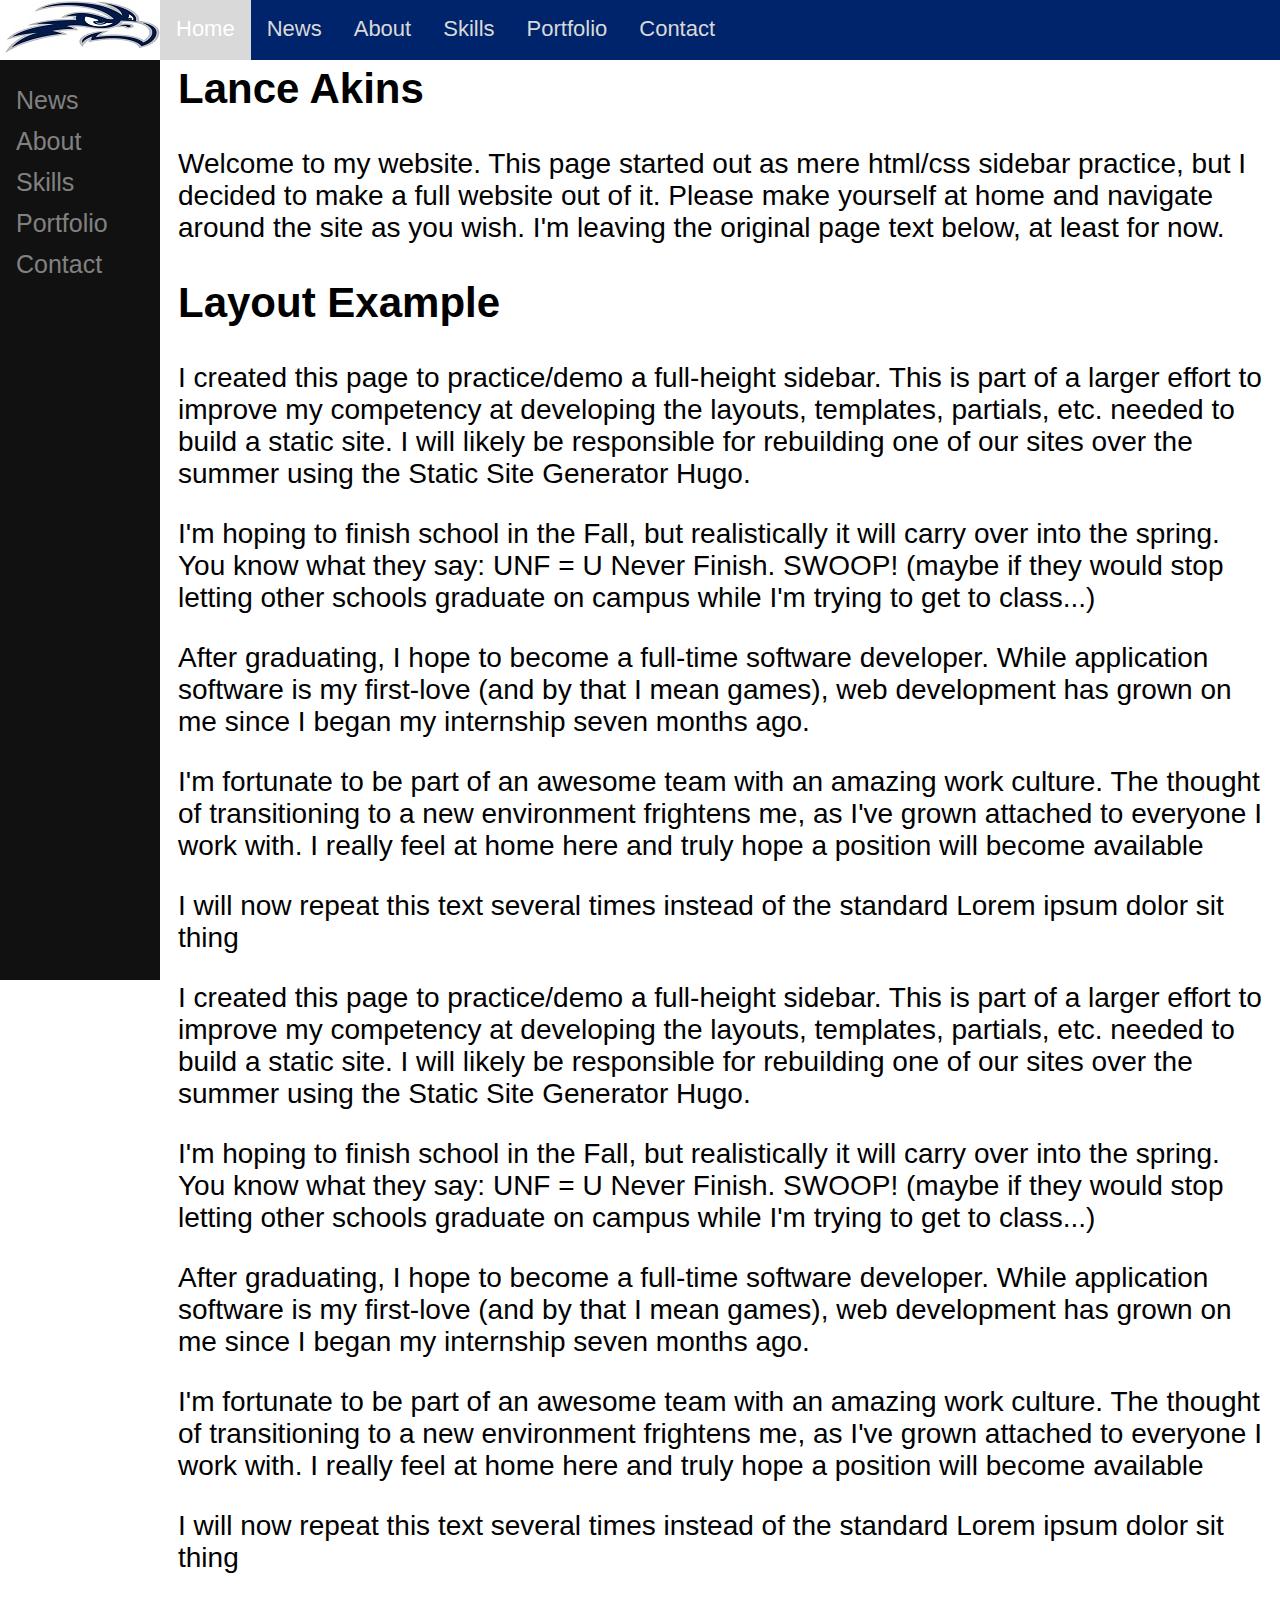
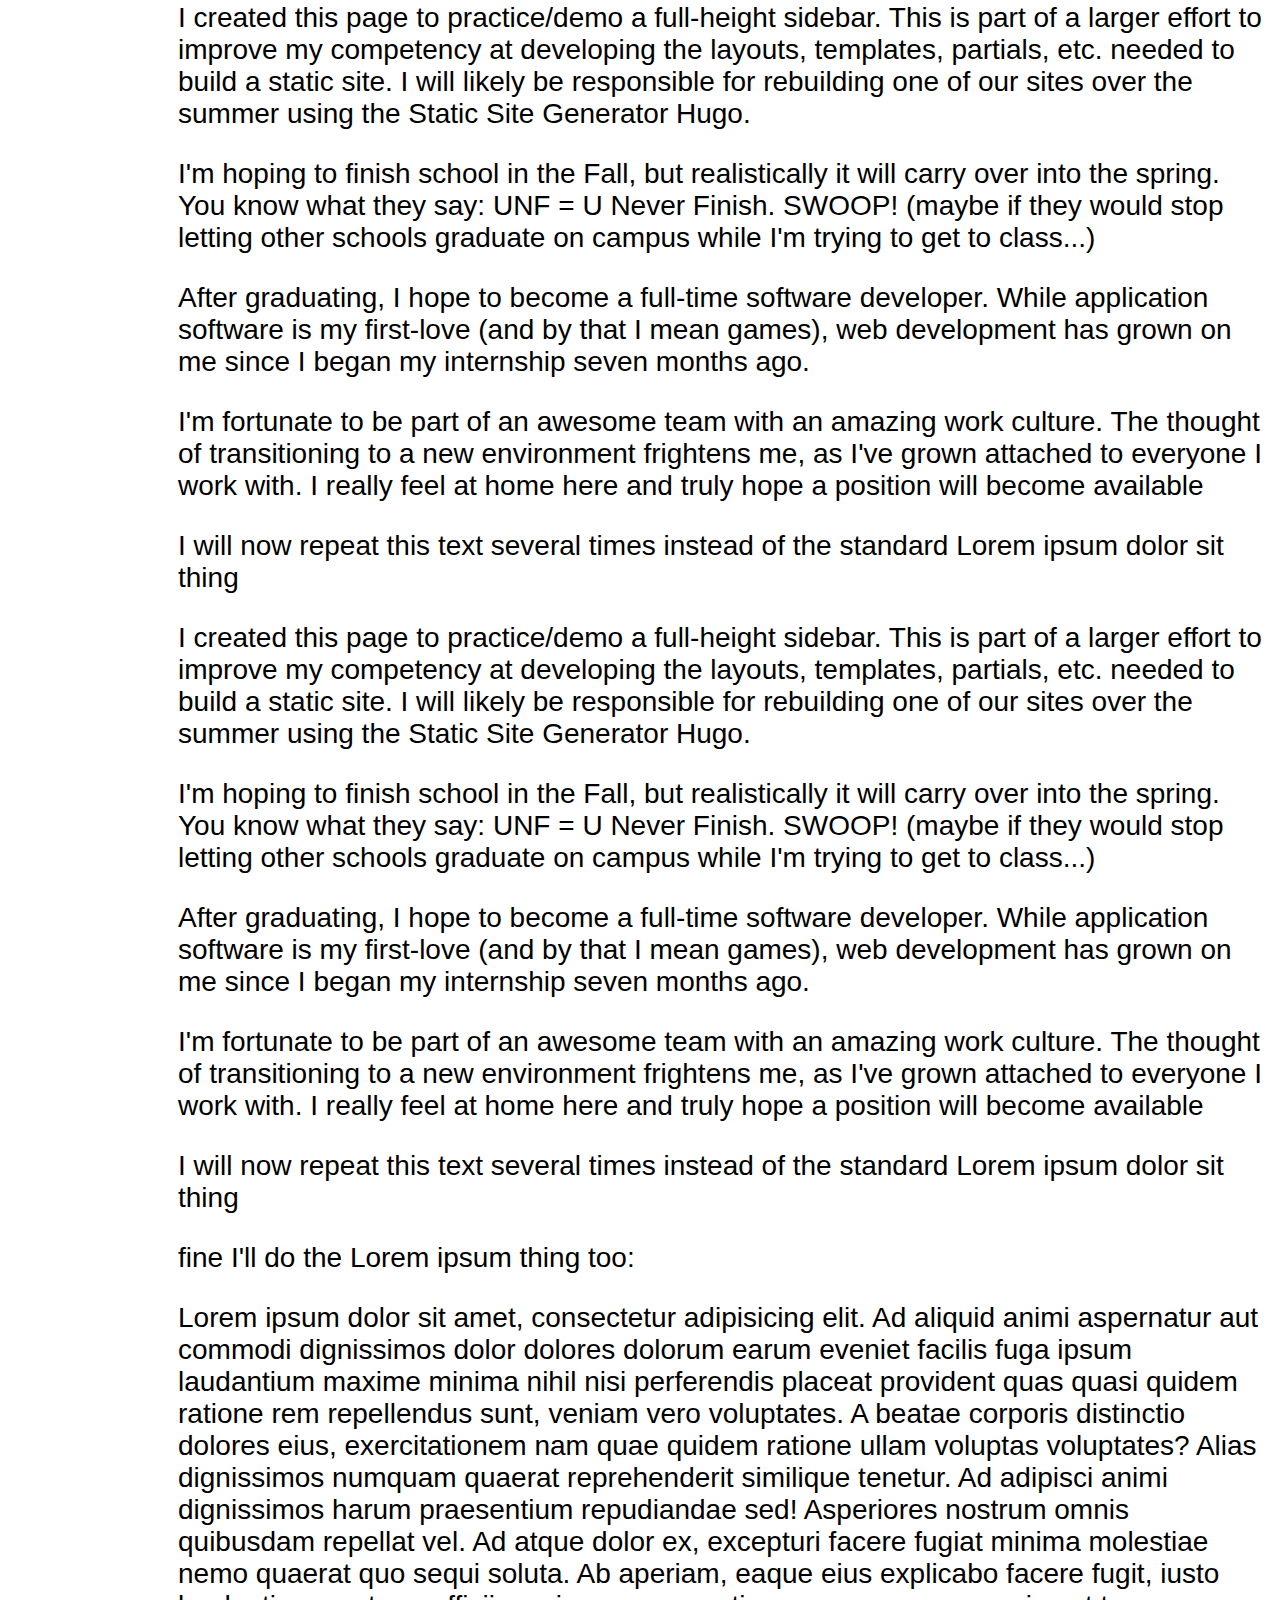
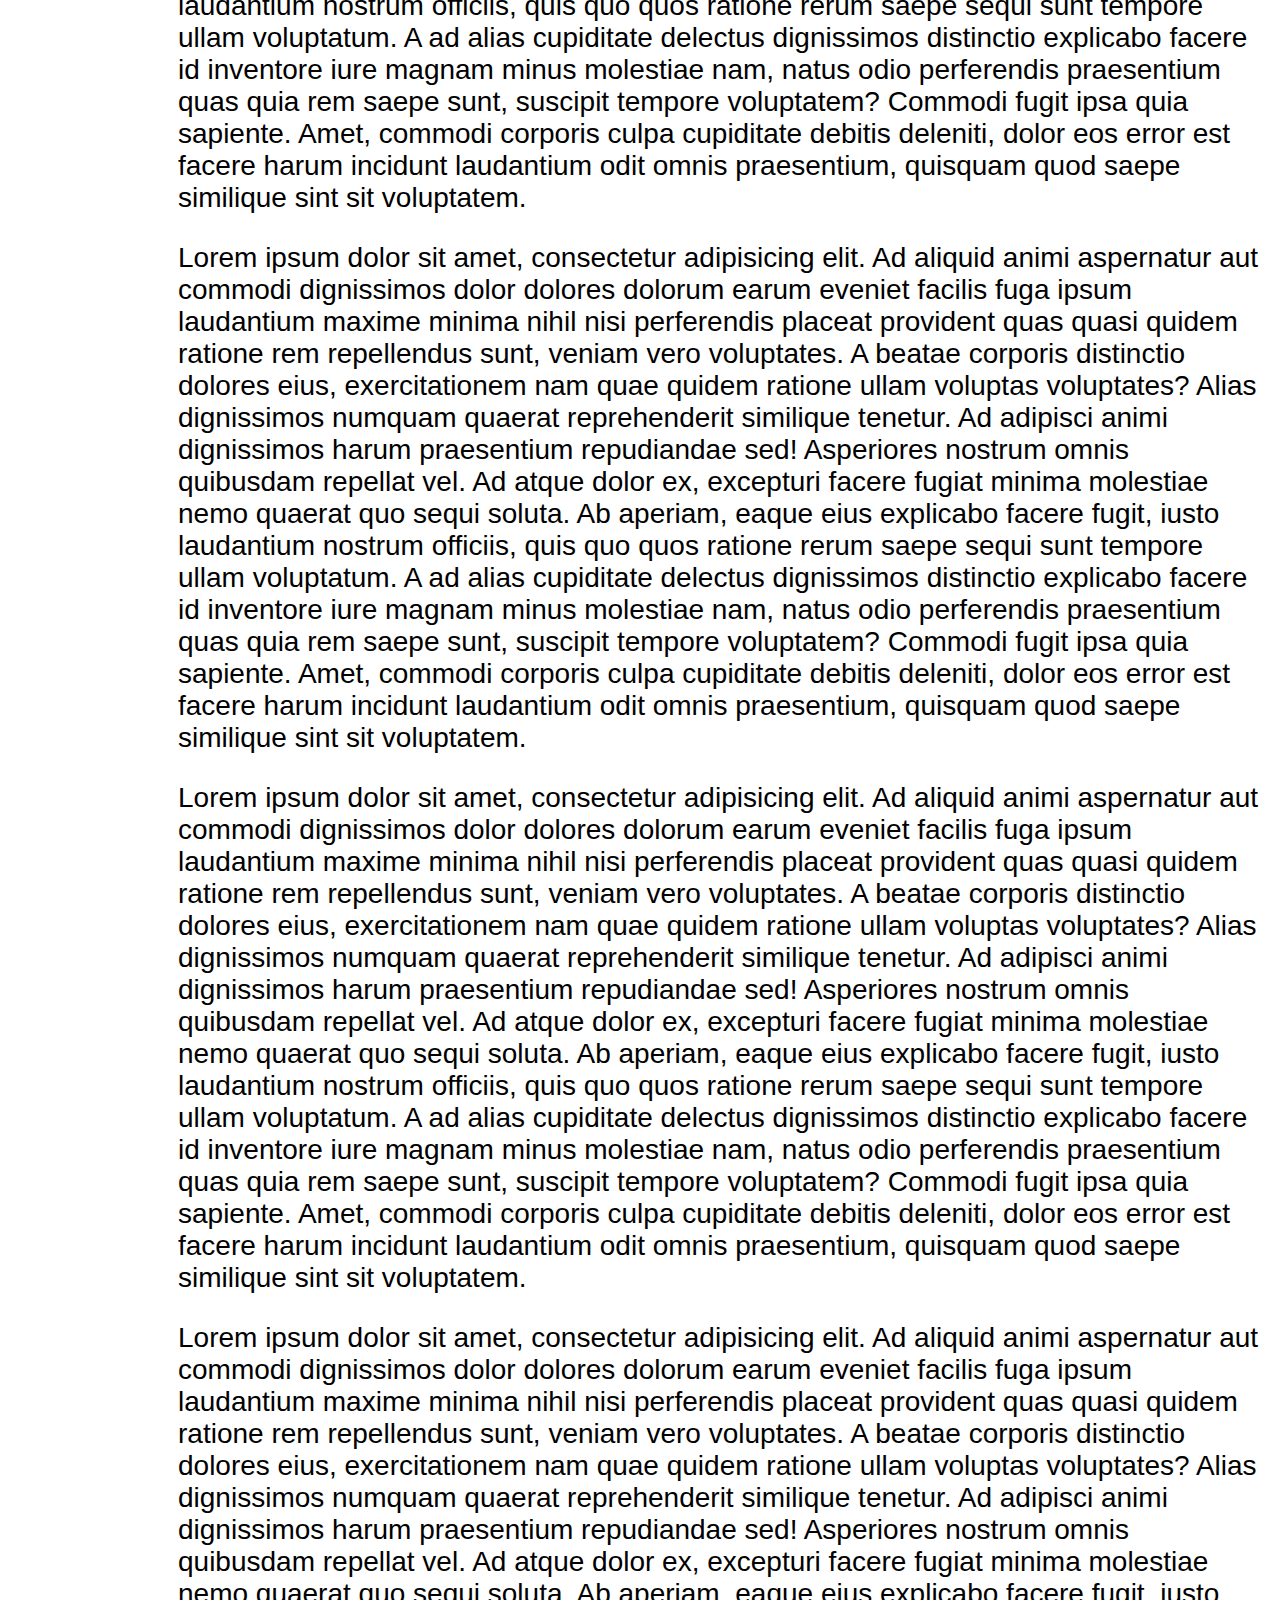
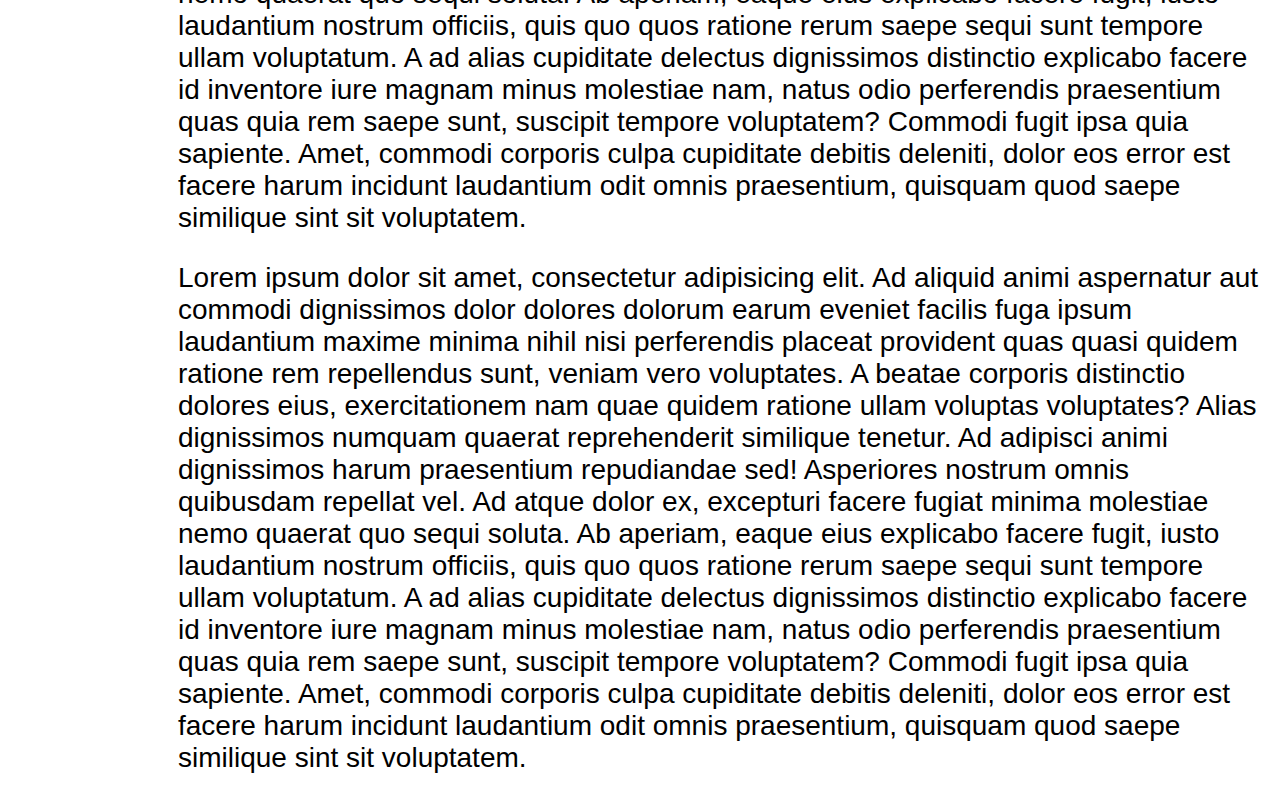
==== public/index.html @ ac35264e "converted to hugo site" ====
<!DOCTYPE html>
<html>
<head>
	<meta name="generator" content="Hugo 0.40.3" />
<meta name="viewport" content="width=device-width, initial-scale=1">
 <link rel = "stylesheet"
   type = "text/css"
   href = "style.css" />
</head>
<body>


<div class ="logo">
<a href="index.html">
	<img src="logo.jpg"/>
</a>
</div>



<div class="topnav">
	<a class="active" href="index.html">Home</a>
	<a href="news.html">News</a>	
	<a href="about.html">About</a>
	<a href="skills.html">Skills</a>
	<a href="portfolio.html">Portfolio</a>
	<a href="contact.html">Contact</a>
</div>


<div class="sidenav">
	<a href="news.html">News</a>	
	<a href="about.html">About</a>
	<a href="skills.html">Skills</a>
	<a href="portfolio.html">Portfolio</a>
	<a href="contact.html">Contact</a>
</div>


<div class="main">
	<h2> Lance Akins </h2>
	<p> Welcome to my website. This page started out as mere html/css sidebar practice, but I decided to make a full website out of it. Please make yourself at home and navigate around the site as you wish. I'm leaving the original page text below, at least for now.
	<h2> Layout Example</h2>
	<p>I created this page to practice/demo a full-height sidebar. This is part of a larger effort to improve my competency at developing the layouts, templates, partials, etc. needed to build a static site. I will likely be responsible for rebuilding one of our sites over the summer using the Static Site Generator Hugo.</p>
	
	<p>I'm hoping to finish school in the Fall, but realistically it will carry over into the spring. You know what they say:  UNF = U Never Finish. SWOOP! (maybe if they would stop letting other schools graduate on campus while I'm trying to get to class...)</p>
	
	<p>After graduating, I hope to become a full-time software developer. While application software is my first-love (and by that I mean games), web development has grown on me since I began my internship seven months ago.<p>
	
	<p>I'm fortunate to be part of an awesome team with an amazing work culture. The thought of transitioning to a new environment frightens me, as I've grown attached to everyone I work with. I really feel at home here and truly hope a position will become available<p>
	
	<p>I will now repeat this text several times instead of the standard Lorem ipsum dolor sit thing<p>
	
	<p>I created this page to practice/demo a full-height sidebar. This is part of a larger effort to improve my competency at developing the layouts, templates, partials, etc. needed to build a static site. I will likely be responsible for rebuilding one of our sites over the summer using the Static Site Generator Hugo.</p>
	
	<p>I'm hoping to finish school in the Fall, but realistically it will carry over into the spring. You know what they say:  UNF = U Never Finish. SWOOP! (maybe if they would stop letting other schools graduate on campus while I'm trying to get to class...)</p>
	
	<p>After graduating, I hope to become a full-time software developer. While application software is my first-love (and by that I mean games), web development has grown on me since I began my internship seven months ago.<p>
	
	<p>I'm fortunate to be part of an awesome team with an amazing work culture. The thought of transitioning to a new environment frightens me, as I've grown attached to everyone I work with. I really feel at home here and truly hope a position will become available<p>
	
	<p>I will now repeat this text several times instead of the standard Lorem ipsum dolor sit thing<p>
	<p>I created this page to practice/demo a full-height sidebar. This is part of a larger effort to improve my competency at developing the layouts, templates, partials, etc. needed to build a static site. I will likely be responsible for rebuilding one of our sites over the summer using the Static Site Generator Hugo.</p>
	
	<p>I'm hoping to finish school in the Fall, but realistically it will carry over into the spring. You know what they say:  UNF = U Never Finish. SWOOP! (maybe if they would stop letting other schools graduate on campus while I'm trying to get to class...)</p>
	
	<p>After graduating, I hope to become a full-time software developer. While application software is my first-love (and by that I mean games), web development has grown on me since I began my internship seven months ago.<p>
	
	<p>I'm fortunate to be part of an awesome team with an amazing work culture. The thought of transitioning to a new environment frightens me, as I've grown attached to everyone I work with. I really feel at home here and truly hope a position will become available<p>
	
	<p>I will now repeat this text several times instead of the standard Lorem ipsum dolor sit thing<p>
	<p>I created this page to practice/demo a full-height sidebar. This is part of a larger effort to improve my competency at developing the layouts, templates, partials, etc. needed to build a static site. I will likely be responsible for rebuilding one of our sites over the summer using the Static Site Generator Hugo.</p>
	
	<p>I'm hoping to finish school in the Fall, but realistically it will carry over into the spring. You know what they say:  UNF = U Never Finish. SWOOP! (maybe if they would stop letting other schools graduate on campus while I'm trying to get to class...)</p>
	
	<p>After graduating, I hope to become a full-time software developer. While application software is my first-love (and by that I mean games), web development has grown on me since I began my internship seven months ago.<p>
	
	<p>I'm fortunate to be part of an awesome team with an amazing work culture. The thought of transitioning to a new environment frightens me, as I've grown attached to everyone I work with. I really feel at home here and truly hope a position will become available<p>
	
	<p>I will now repeat this text several times instead of the standard Lorem ipsum dolor sit thing<p>
	
	<p>fine I'll do the Lorem ipsum thing too:<p>
	
	<p>Lorem ipsum dolor sit amet, consectetur adipisicing elit. Ad aliquid animi aspernatur aut commodi dignissimos dolor dolores dolorum earum eveniet facilis fuga ipsum laudantium maxime minima nihil nisi perferendis placeat provident quas quasi quidem ratione rem repellendus sunt, veniam vero voluptates. A beatae corporis distinctio dolores eius, exercitationem nam quae quidem ratione ullam voluptas voluptates? Alias dignissimos numquam quaerat reprehenderit similique tenetur. Ad adipisci animi dignissimos harum praesentium repudiandae sed! Asperiores nostrum omnis quibusdam repellat vel. Ad atque dolor ex, excepturi facere fugiat minima molestiae nemo quaerat quo sequi soluta. Ab aperiam, eaque eius explicabo facere fugit, iusto laudantium nostrum officiis, quis quo quos ratione rerum saepe sequi sunt tempore ullam voluptatum. A ad alias cupiditate delectus dignissimos distinctio explicabo facere id inventore iure magnam minus molestiae nam, natus odio perferendis praesentium quas quia rem saepe sunt, suscipit tempore voluptatem? Commodi fugit ipsa quia sapiente. Amet, commodi corporis culpa cupiditate debitis deleniti, dolor eos error est facere harum incidunt laudantium odit omnis praesentium, quisquam quod saepe similique sint sit voluptatem.</p>
	
	<p>Lorem ipsum dolor sit amet, consectetur adipisicing elit. Ad aliquid animi aspernatur aut commodi dignissimos dolor dolores dolorum earum eveniet facilis fuga ipsum laudantium maxime minima nihil nisi perferendis placeat provident quas quasi quidem ratione rem repellendus sunt, veniam vero voluptates. A beatae corporis distinctio dolores eius, exercitationem nam quae quidem ratione ullam voluptas voluptates? Alias dignissimos numquam quaerat reprehenderit similique tenetur. Ad adipisci animi dignissimos harum praesentium repudiandae sed! Asperiores nostrum omnis quibusdam repellat vel. Ad atque dolor ex, excepturi facere fugiat minima molestiae nemo quaerat quo sequi soluta. Ab aperiam, eaque eius explicabo facere fugit, iusto laudantium nostrum officiis, quis quo quos ratione rerum saepe sequi sunt tempore ullam voluptatum. A ad alias cupiditate delectus dignissimos distinctio explicabo facere id inventore iure magnam minus molestiae nam, natus odio perferendis praesentium quas quia rem saepe sunt, suscipit tempore voluptatem? Commodi fugit ipsa quia sapiente. Amet, commodi corporis culpa cupiditate debitis deleniti, dolor eos error est facere harum incidunt laudantium odit omnis praesentium, quisquam quod saepe similique sint sit voluptatem.</p>
	
	<p>Lorem ipsum dolor sit amet, consectetur adipisicing elit. Ad aliquid animi aspernatur aut commodi dignissimos dolor dolores dolorum earum eveniet facilis fuga ipsum laudantium maxime minima nihil nisi perferendis placeat provident quas quasi quidem ratione rem repellendus sunt, veniam vero voluptates. A beatae corporis distinctio dolores eius, exercitationem nam quae quidem ratione ullam voluptas voluptates? Alias dignissimos numquam quaerat reprehenderit similique tenetur. Ad adipisci animi dignissimos harum praesentium repudiandae sed! Asperiores nostrum omnis quibusdam repellat vel. Ad atque dolor ex, excepturi facere fugiat minima molestiae nemo quaerat quo sequi soluta. Ab aperiam, eaque eius explicabo facere fugit, iusto laudantium nostrum officiis, quis quo quos ratione rerum saepe sequi sunt tempore ullam voluptatum. A ad alias cupiditate delectus dignissimos distinctio explicabo facere id inventore iure magnam minus molestiae nam, natus odio perferendis praesentium quas quia rem saepe sunt, suscipit tempore voluptatem? Commodi fugit ipsa quia sapiente. Amet, commodi corporis culpa cupiditate debitis deleniti, dolor eos error est facere harum incidunt laudantium odit omnis praesentium, quisquam quod saepe similique sint sit voluptatem.</p>
	
	<p>Lorem ipsum dolor sit amet, consectetur adipisicing elit. Ad aliquid animi aspernatur aut commodi dignissimos dolor dolores dolorum earum eveniet facilis fuga ipsum laudantium maxime minima nihil nisi perferendis placeat provident quas quasi quidem ratione rem repellendus sunt, veniam vero voluptates. A beatae corporis distinctio dolores eius, exercitationem nam quae quidem ratione ullam voluptas voluptates? Alias dignissimos numquam quaerat reprehenderit similique tenetur. Ad adipisci animi dignissimos harum praesentium repudiandae sed! Asperiores nostrum omnis quibusdam repellat vel. Ad atque dolor ex, excepturi facere fugiat minima molestiae nemo quaerat quo sequi soluta. Ab aperiam, eaque eius explicabo facere fugit, iusto laudantium nostrum officiis, quis quo quos ratione rerum saepe sequi sunt tempore ullam voluptatum. A ad alias cupiditate delectus dignissimos distinctio explicabo facere id inventore iure magnam minus molestiae nam, natus odio perferendis praesentium quas quia rem saepe sunt, suscipit tempore voluptatem? Commodi fugit ipsa quia sapiente. Amet, commodi corporis culpa cupiditate debitis deleniti, dolor eos error est facere harum incidunt laudantium odit omnis praesentium, quisquam quod saepe similique sint sit voluptatem.</p>
	
	<p>Lorem ipsum dolor sit amet, consectetur adipisicing elit. Ad aliquid animi aspernatur aut commodi dignissimos dolor dolores dolorum earum eveniet facilis fuga ipsum laudantium maxime minima nihil nisi perferendis placeat provident quas quasi quidem ratione rem repellendus sunt, veniam vero voluptates. A beatae corporis distinctio dolores eius, exercitationem nam quae quidem ratione ullam voluptas voluptates? Alias dignissimos numquam quaerat reprehenderit similique tenetur. Ad adipisci animi dignissimos harum praesentium repudiandae sed! Asperiores nostrum omnis quibusdam repellat vel. Ad atque dolor ex, excepturi facere fugiat minima molestiae nemo quaerat quo sequi soluta. Ab aperiam, eaque eius explicabo facere fugit, iusto laudantium nostrum officiis, quis quo quos ratione rerum saepe sequi sunt tempore ullam voluptatum. A ad alias cupiditate delectus dignissimos distinctio explicabo facere id inventore iure magnam minus molestiae nam, natus odio perferendis praesentium quas quia rem saepe sunt, suscipit tempore voluptatem? Commodi fugit ipsa quia sapiente. Amet, commodi corporis culpa cupiditate debitis deleniti, dolor eos error est facere harum incidunt laudantium odit omnis praesentium, quisquam quod saepe similique sint sit voluptatem.</p>
	
	
</body>
</html>
---- public/style.css ----
/* style.css */
body {
	font-family: "Lato", sans-serif;
}

.sidenav {
	margin-top: 60px;
	height: 100%;
	width: 160px;
	position: fixed;
	z-index: 1;
	top: 0;
	left: 0;
	background-color: #111;
	overflow-x: hidden;
	padding-top: 20px;
}

.sidenav a {
	padding: 6px 8px 6px 16px;
	text-decoration: none;
	font-size: 25px;
	color: #818181;
	display: block;
}

.sidenav a:hover {
	color: #f1f1f1;
}

.main {
	margin-top: 65px;
	margin-left: 160px; /* Same as the width of the sidenav */
	font-size: 28px;
	padding: 0px 10px;
}

/* This part gives blue background to top nav */
.topnav {

	margin-left: 152px;
	background-color: #00246B;
		overflow: hidden;
		position: fixed;
		top: 0;
		width: 100%;
		height: 60px;
}

/* This part styles the links inside the top nav */
.topnav a {
	
	float: left;
	color: #D9D9D9;
	text-align: center;
	padding: 16px 16px;
	text-decoration: none;
	font-size: 22px;
	height: 60px;
}

/* change color of links on hover */
.topnav a:hover {
	background-color: #ddd;
	color: black;
	height: 60px;
}

/* Add color to the active/current link */
.topnav a.active {
	background-color: #D9D9D9;
	color: white;
}

.logo {
	position: fixed;
	top: 0;
	margin-top: 1px;
	margin-left: -3px;
}

@media screen and (max-height: 450px) {
	.sidenav {padding-top: 15px;}
	.sidenav a {font-size: 18px;}
}
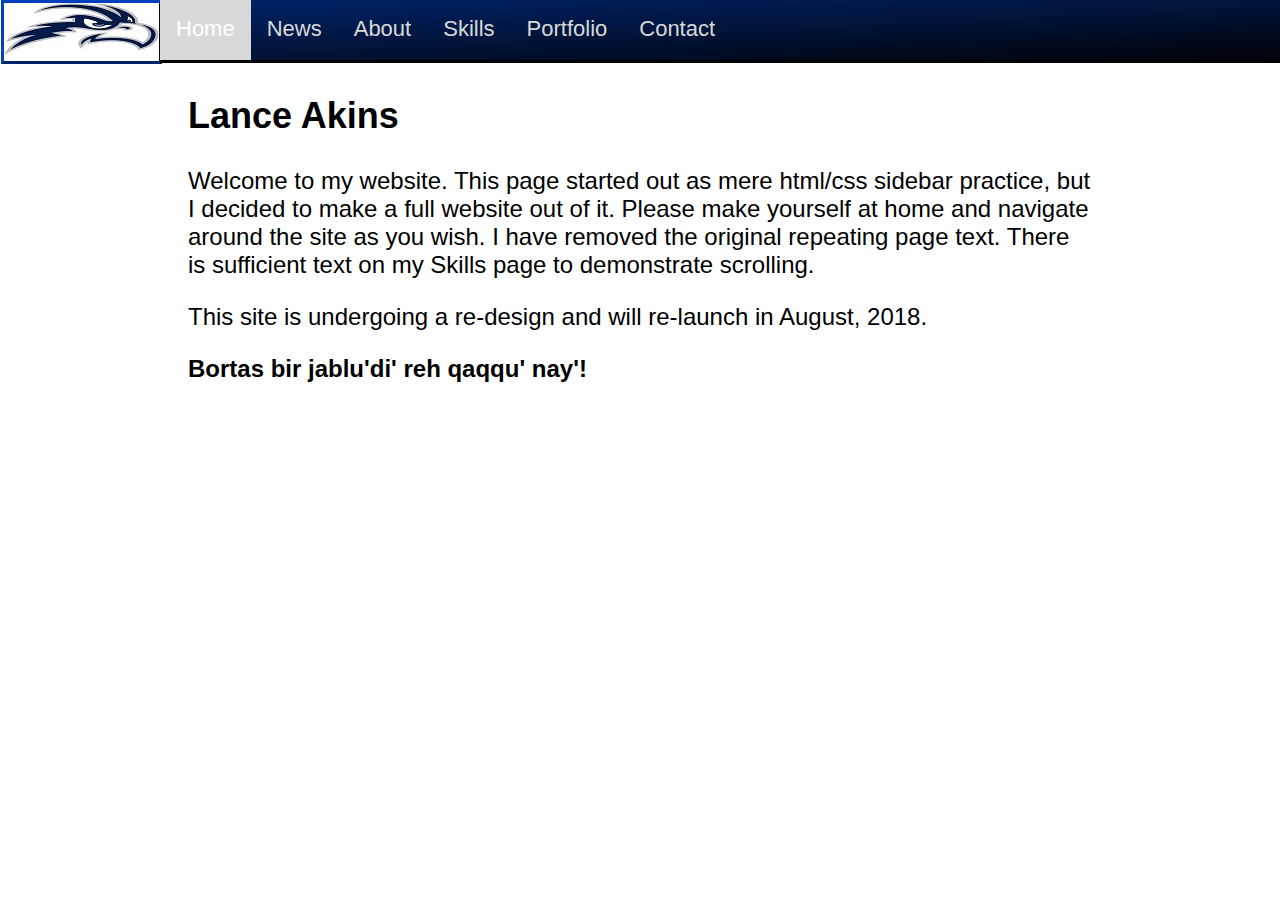
==== commit 38bfde66: "testing gradient" ====
--- a/public/index.html
+++ b/public/index.html
@@ -2,7 +2,8 @@
 <html>
 <head>
 	<meta name="generator" content="Hugo 0.40.3" />
-<meta name="viewport" content="width=device-width, initial-scale=1">
+
+
  <link rel = "stylesheet"
    type = "text/css"
    href = "style.css" />
@@ -18,7 +19,7 @@
 
 
 
-<div class="topnav">
+<div class="topnav" >
 	<a class="active" href="index.html">Home</a>
 	<a href="news.html">News</a>	
 	<a href="about.html">About</a>
@@ -28,68 +29,22 @@
 </div>
 
 
-<div class="sidenav">
-	<a href="news.html">News</a>	
-	<a href="about.html">About</a>
-	<a href="skills.html">Skills</a>
-	<a href="portfolio.html">Portfolio</a>
-	<a href="contact.html">Contact</a>
-</div>
+
+	
+	
+	
+	
+	
+
 
 
 <div class="main">
 	<h2> Lance Akins </h2>
-	<p> Welcome to my website. This page started out as mere html/css sidebar practice, but I decided to make a full website out of it. Please make yourself at home and navigate around the site as you wish. I'm leaving the original page text below, at least for now.
-	<h2> Layout Example</h2>
-	<p>I created this page to practice/demo a full-height sidebar. This is part of a larger effort to improve my competency at developing the layouts, templates, partials, etc. needed to build a static site. I will likely be responsible for rebuilding one of our sites over the summer using the Static Site Generator Hugo.</p>
+	<p> Welcome to my website. This page started out as mere html/css sidebar practice, but I decided to make a full website out of it. Please make yourself at home and navigate around the site as you wish. I have removed the original repeating page text. There is sufficient text on my Skills page to demonstrate scrolling.</p>
 	
-	<p>I'm hoping to finish school in the Fall, but realistically it will carry over into the spring. You know what they say:  UNF = U Never Finish. SWOOP! (maybe if they would stop letting other schools graduate on campus while I'm trying to get to class...)</p>
+	<p>This site is undergoing a re-design and will re-launch in August, 2018.</p>
 	
-	<p>After graduating, I hope to become a full-time software developer. While application software is my first-love (and by that I mean games), web development has grown on me since I began my internship seven months ago.<p>
-	
-	<p>I'm fortunate to be part of an awesome team with an amazing work culture. The thought of transitioning to a new environment frightens me, as I've grown attached to everyone I work with. I really feel at home here and truly hope a position will become available<p>
-	
-	<p>I will now repeat this text several times instead of the standard Lorem ipsum dolor sit thing<p>
-	
-	<p>I created this page to practice/demo a full-height sidebar. This is part of a larger effort to improve my competency at developing the layouts, templates, partials, etc. needed to build a static site. I will likely be responsible for rebuilding one of our sites over the summer using the Static Site Generator Hugo.</p>
-	
-	<p>I'm hoping to finish school in the Fall, but realistically it will carry over into the spring. You know what they say:  UNF = U Never Finish. SWOOP! (maybe if they would stop letting other schools graduate on campus while I'm trying to get to class...)</p>
-	
-	<p>After graduating, I hope to become a full-time software developer. While application software is my first-love (and by that I mean games), web development has grown on me since I began my internship seven months ago.<p>
-	
-	<p>I'm fortunate to be part of an awesome team with an amazing work culture. The thought of transitioning to a new environment frightens me, as I've grown attached to everyone I work with. I really feel at home here and truly hope a position will become available<p>
-	
-	<p>I will now repeat this text several times instead of the standard Lorem ipsum dolor sit thing<p>
-	<p>I created this page to practice/demo a full-height sidebar. This is part of a larger effort to improve my competency at developing the layouts, templates, partials, etc. needed to build a static site. I will likely be responsible for rebuilding one of our sites over the summer using the Static Site Generator Hugo.</p>
-	
-	<p>I'm hoping to finish school in the Fall, but realistically it will carry over into the spring. You know what they say:  UNF = U Never Finish. SWOOP! (maybe if they would stop letting other schools graduate on campus while I'm trying to get to class...)</p>
-	
-	<p>After graduating, I hope to become a full-time software developer. While application software is my first-love (and by that I mean games), web development has grown on me since I began my internship seven months ago.<p>
-	
-	<p>I'm fortunate to be part of an awesome team with an amazing work culture. The thought of transitioning to a new environment frightens me, as I've grown attached to everyone I work with. I really feel at home here and truly hope a position will become available<p>
-	
-	<p>I will now repeat this text several times instead of the standard Lorem ipsum dolor sit thing<p>
-	<p>I created this page to practice/demo a full-height sidebar. This is part of a larger effort to improve my competency at developing the layouts, templates, partials, etc. needed to build a static site. I will likely be responsible for rebuilding one of our sites over the summer using the Static Site Generator Hugo.</p>
-	
-	<p>I'm hoping to finish school in the Fall, but realistically it will carry over into the spring. You know what they say:  UNF = U Never Finish. SWOOP! (maybe if they would stop letting other schools graduate on campus while I'm trying to get to class...)</p>
-	
-	<p>After graduating, I hope to become a full-time software developer. While application software is my first-love (and by that I mean games), web development has grown on me since I began my internship seven months ago.<p>
-	
-	<p>I'm fortunate to be part of an awesome team with an amazing work culture. The thought of transitioning to a new environment frightens me, as I've grown attached to everyone I work with. I really feel at home here and truly hope a position will become available<p>
-	
-	<p>I will now repeat this text several times instead of the standard Lorem ipsum dolor sit thing<p>
-	
-	<p>fine I'll do the Lorem ipsum thing too:<p>
-	
-	<p>Lorem ipsum dolor sit amet, consectetur adipisicing elit. Ad aliquid animi aspernatur aut commodi dignissimos dolor dolores dolorum earum eveniet facilis fuga ipsum laudantium maxime minima nihil nisi perferendis placeat provident quas quasi quidem ratione rem repellendus sunt, veniam vero voluptates. A beatae corporis distinctio dolores eius, exercitationem nam quae quidem ratione ullam voluptas voluptates? Alias dignissimos numquam quaerat reprehenderit similique tenetur. Ad adipisci animi dignissimos harum praesentium repudiandae sed! Asperiores nostrum omnis quibusdam repellat vel. Ad atque dolor ex, excepturi facere fugiat minima molestiae nemo quaerat quo sequi soluta. Ab aperiam, eaque eius explicabo facere fugit, iusto laudantium nostrum officiis, quis quo quos ratione rerum saepe sequi sunt tempore ullam voluptatum. A ad alias cupiditate delectus dignissimos distinctio explicabo facere id inventore iure magnam minus molestiae nam, natus odio perferendis praesentium quas quia rem saepe sunt, suscipit tempore voluptatem? Commodi fugit ipsa quia sapiente. Amet, commodi corporis culpa cupiditate debitis deleniti, dolor eos error est facere harum incidunt laudantium odit omnis praesentium, quisquam quod saepe similique sint sit voluptatem.</p>
-	
-	<p>Lorem ipsum dolor sit amet, consectetur adipisicing elit. Ad aliquid animi aspernatur aut commodi dignissimos dolor dolores dolorum earum eveniet facilis fuga ipsum laudantium maxime minima nihil nisi perferendis placeat provident quas quasi quidem ratione rem repellendus sunt, veniam vero voluptates. A beatae corporis distinctio dolores eius, exercitationem nam quae quidem ratione ullam voluptas voluptates? Alias dignissimos numquam quaerat reprehenderit similique tenetur. Ad adipisci animi dignissimos harum praesentium repudiandae sed! Asperiores nostrum omnis quibusdam repellat vel. Ad atque dolor ex, excepturi facere fugiat minima molestiae nemo quaerat quo sequi soluta. Ab aperiam, eaque eius explicabo facere fugit, iusto laudantium nostrum officiis, quis quo quos ratione rerum saepe sequi sunt tempore ullam voluptatum. A ad alias cupiditate delectus dignissimos distinctio explicabo facere id inventore iure magnam minus molestiae nam, natus odio perferendis praesentium quas quia rem saepe sunt, suscipit tempore voluptatem? Commodi fugit ipsa quia sapiente. Amet, commodi corporis culpa cupiditate debitis deleniti, dolor eos error est facere harum incidunt laudantium odit omnis praesentium, quisquam quod saepe similique sint sit voluptatem.</p>
-	
-	<p>Lorem ipsum dolor sit amet, consectetur adipisicing elit. Ad aliquid animi aspernatur aut commodi dignissimos dolor dolores dolorum earum eveniet facilis fuga ipsum laudantium maxime minima nihil nisi perferendis placeat provident quas quasi quidem ratione rem repellendus sunt, veniam vero voluptates. A beatae corporis distinctio dolores eius, exercitationem nam quae quidem ratione ullam voluptas voluptates? Alias dignissimos numquam quaerat reprehenderit similique tenetur. Ad adipisci animi dignissimos harum praesentium repudiandae sed! Asperiores nostrum omnis quibusdam repellat vel. Ad atque dolor ex, excepturi facere fugiat minima molestiae nemo quaerat quo sequi soluta. Ab aperiam, eaque eius explicabo facere fugit, iusto laudantium nostrum officiis, quis quo quos ratione rerum saepe sequi sunt tempore ullam voluptatum. A ad alias cupiditate delectus dignissimos distinctio explicabo facere id inventore iure magnam minus molestiae nam, natus odio perferendis praesentium quas quia rem saepe sunt, suscipit tempore voluptatem? Commodi fugit ipsa quia sapiente. Amet, commodi corporis culpa cupiditate debitis deleniti, dolor eos error est facere harum incidunt laudantium odit omnis praesentium, quisquam quod saepe similique sint sit voluptatem.</p>
-	
-	<p>Lorem ipsum dolor sit amet, consectetur adipisicing elit. Ad aliquid animi aspernatur aut commodi dignissimos dolor dolores dolorum earum eveniet facilis fuga ipsum laudantium maxime minima nihil nisi perferendis placeat provident quas quasi quidem ratione rem repellendus sunt, veniam vero voluptates. A beatae corporis distinctio dolores eius, exercitationem nam quae quidem ratione ullam voluptas voluptates? Alias dignissimos numquam quaerat reprehenderit similique tenetur. Ad adipisci animi dignissimos harum praesentium repudiandae sed! Asperiores nostrum omnis quibusdam repellat vel. Ad atque dolor ex, excepturi facere fugiat minima molestiae nemo quaerat quo sequi soluta. Ab aperiam, eaque eius explicabo facere fugit, iusto laudantium nostrum officiis, quis quo quos ratione rerum saepe sequi sunt tempore ullam voluptatum. A ad alias cupiditate delectus dignissimos distinctio explicabo facere id inventore iure magnam minus molestiae nam, natus odio perferendis praesentium quas quia rem saepe sunt, suscipit tempore voluptatem? Commodi fugit ipsa quia sapiente. Amet, commodi corporis culpa cupiditate debitis deleniti, dolor eos error est facere harum incidunt laudantium odit omnis praesentium, quisquam quod saepe similique sint sit voluptatem.</p>
-	
-	<p>Lorem ipsum dolor sit amet, consectetur adipisicing elit. Ad aliquid animi aspernatur aut commodi dignissimos dolor dolores dolorum earum eveniet facilis fuga ipsum laudantium maxime minima nihil nisi perferendis placeat provident quas quasi quidem ratione rem repellendus sunt, veniam vero voluptates. A beatae corporis distinctio dolores eius, exercitationem nam quae quidem ratione ullam voluptas voluptates? Alias dignissimos numquam quaerat reprehenderit similique tenetur. Ad adipisci animi dignissimos harum praesentium repudiandae sed! Asperiores nostrum omnis quibusdam repellat vel. Ad atque dolor ex, excepturi facere fugiat minima molestiae nemo quaerat quo sequi soluta. Ab aperiam, eaque eius explicabo facere fugit, iusto laudantium nostrum officiis, quis quo quos ratione rerum saepe sequi sunt tempore ullam voluptatum. A ad alias cupiditate delectus dignissimos distinctio explicabo facere id inventore iure magnam minus molestiae nam, natus odio perferendis praesentium quas quia rem saepe sunt, suscipit tempore voluptatem? Commodi fugit ipsa quia sapiente. Amet, commodi corporis culpa cupiditate debitis deleniti, dolor eos error est facere harum incidunt laudantium odit omnis praesentium, quisquam quod saepe similique sint sit voluptatem.</p>
+	<strong> Bortas bir jablu'di' reh qaqqu' nay'!</strong>
 	
 	
 </body>
--- a/public/style.css
+++ b/public/style.css
@@ -29,10 +29,18 @@
 }
 
 .main {
+	width: auto;
 	margin-top: 65px;
 	margin-left: 160px; /* Same as the width of the sidenav */
-	font-size: 28px;
-	padding: 0px 10px;
+	margin-right: 160px;
+	font-size: 24px;
+	
+	overflow: auto;
+	word-wrap: break-word;
+	padding-left: 20px;
+	padding-right: 20px;
+	
+	
 }
 
 /* This part gives blue background to top nav */
@@ -45,7 +53,9 @@
 		top: 0;
 		width: 100%;
 		height: 60px;
-}
+		border-bottom-style: solid;
+	background: linear-gradient(to bottom right, #00246B , black);
+	}
 
 /* This part styles the links inside the top nav */
 .topnav a {
@@ -70,13 +80,22 @@
 .topnav a.active {
 	background-color: #D9D9D9;
 	color: white;
+	height: 50px;
 }
 
 .logo {
 	position: fixed;
+	height: 57px;
 	top: 0;
-	margin-top: 1px;
-	margin-left: -3px;
+	margin-top: 0px;
+	margin-left: -7px;
+	
+	border-bottom-style: solid;
+	border-left-style: outset;
+	border-right-style: outset;
+	border-top-style: outset;
+	border-color: #00246B;
+	padding-bottom: 1px;
 }
 
 @media screen and (max-height: 450px) {
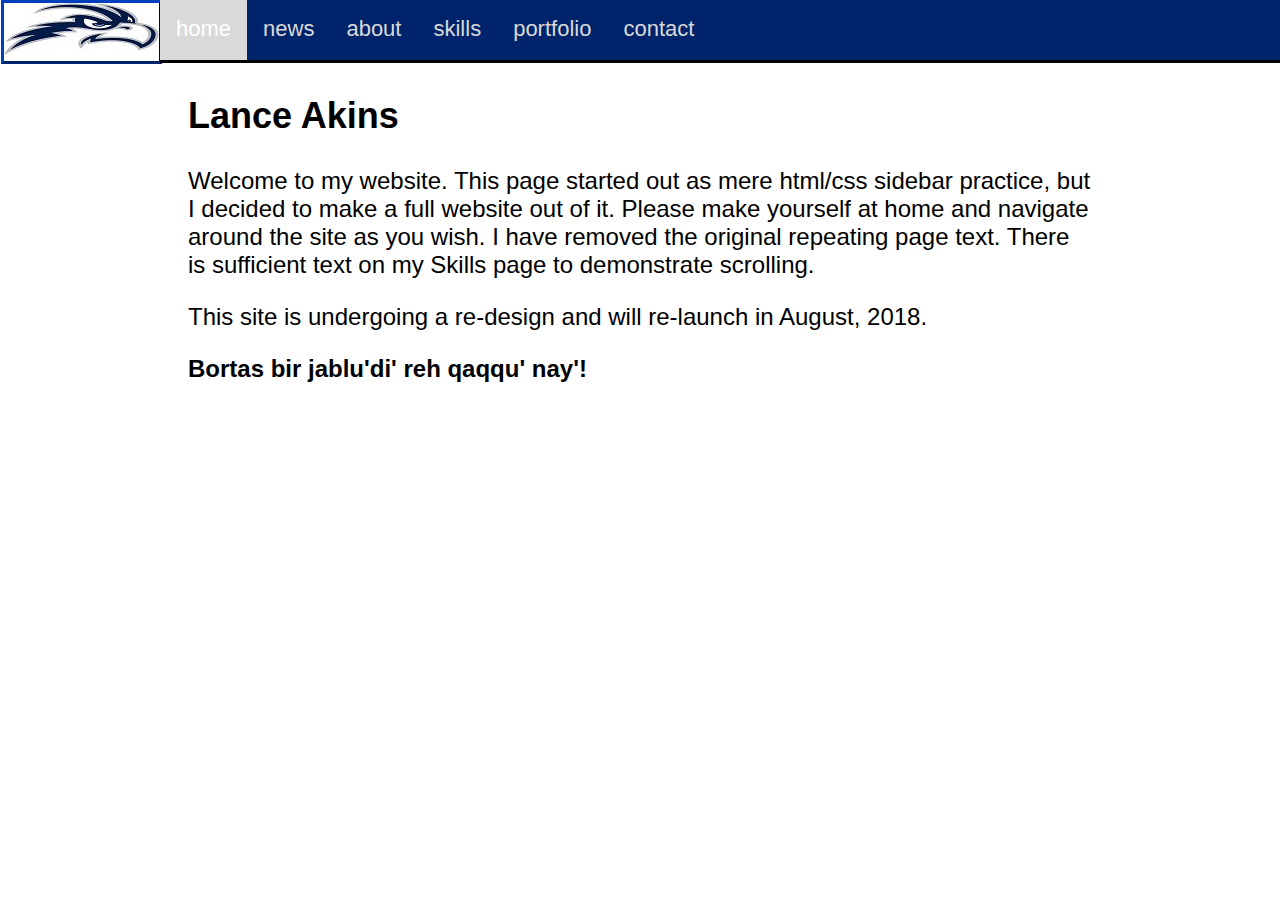
==== commit 4a8e867e: "update" ====
--- a/public/index.html
+++ b/public/index.html
@@ -19,13 +19,13 @@
 
 
 
-<div class="topnav" >
-	<a class="active" href="index.html">Home</a>
-	<a href="news.html">News</a>	
-	<a href="about.html">About</a>
-	<a href="skills.html">Skills</a>
-	<a href="portfolio.html">Portfolio</a>
-	<a href="contact.html">Contact</a>
+<div class="topnav">
+	<a class="active" href="index.html">home</a>
+	<a href="news.html">news</a>	
+	<a href="about.html">about</a>
+	<a href="skills.html">skills</a>
+	<a href="portfolio.html">portfolio</a>
+	<a href="contact.html">contact</a>
 </div>
 
 
@@ -40,7 +40,8 @@
 
 <div class="main">
 	<h2> Lance Akins </h2>
-	<p> Welcome to my website. This page started out as mere html/css sidebar practice, but I decided to make a full website out of it. Please make yourself at home and navigate around the site as you wish. I have removed the original repeating page text. There is sufficient text on my Skills page to demonstrate scrolling.</p>
+	<p> Welcome to my website. This page started out as mere html/css sidebar practice, but I decided to make a full website out of it. Please make yourself at home and navigate around the site as you wish. I have removed the original repeating page text. There is sufficient text on my Skills page to demonstrate scrolling.<p>
+	
 	
 	<p>This site is undergoing a re-design and will re-launch in August, 2018.</p>
 	
--- a/public/style.css
+++ b/public/style.css
@@ -54,7 +54,6 @@
 		width: 100%;
 		height: 60px;
 		border-bottom-style: solid;
-	background: linear-gradient(to bottom right, #00246B , black);
 	}
 
 /* This part styles the links inside the top nav */
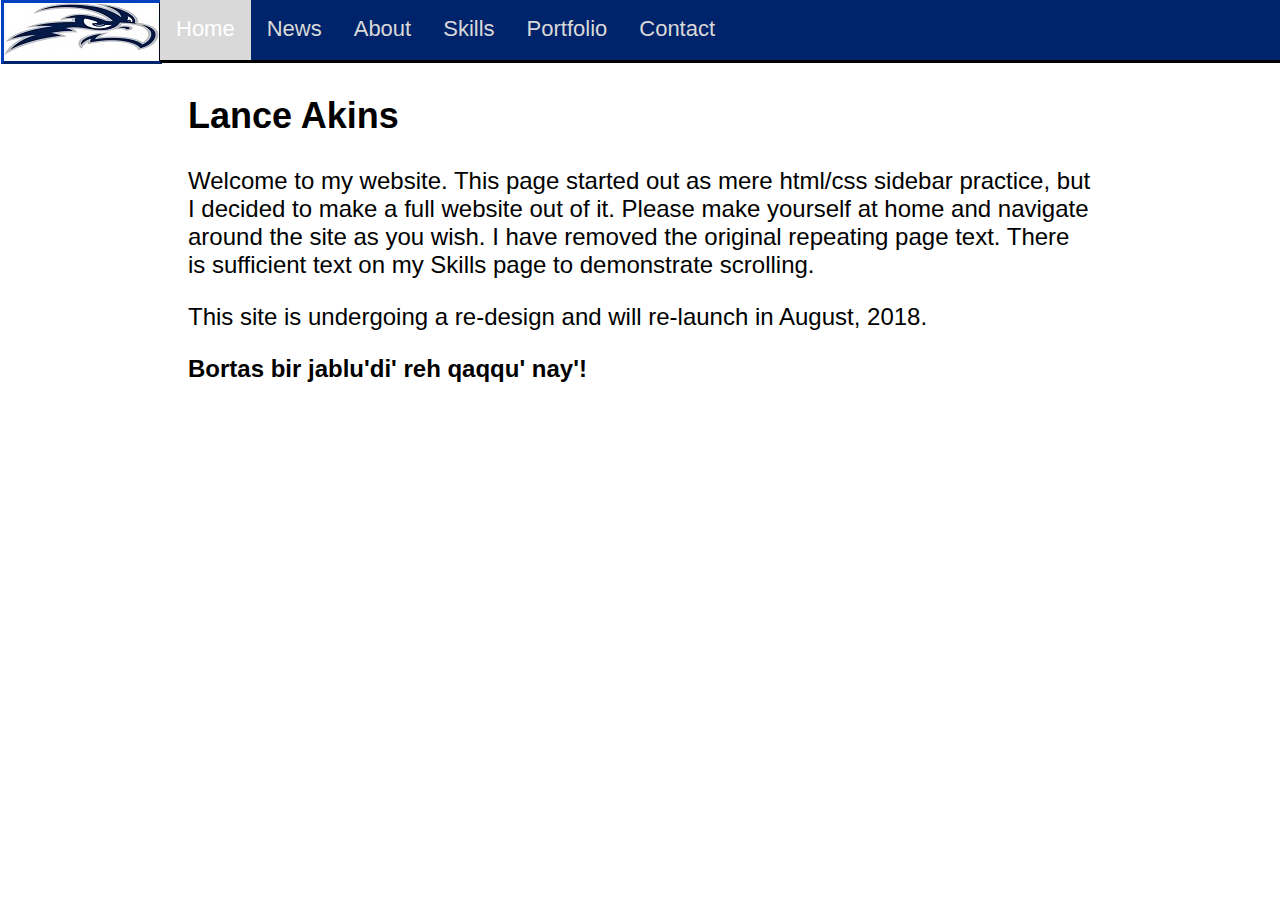
==== commit 12422359: "update asdf" ====
--- a/public/index.html
+++ b/public/index.html
@@ -20,12 +20,12 @@
 
 
 <div class="topnav">
-	<a class="active" href="index.html">home</a>
-	<a href="news.html">news</a>	
-	<a href="about.html">about</a>
-	<a href="skills.html">skills</a>
-	<a href="portfolio.html">portfolio</a>
-	<a href="contact.html">contact</a>
+	<a class="active" href="index.html">Home</a>
+	<a href="news.html">News</a>	
+	<a href="about.html">About</a>
+	<a href="skills.html">Skills</a>
+	<a href="portfolio.html">Portfolio</a>
+	<a href="contact.html">Contact</a>
 </div>
 
 
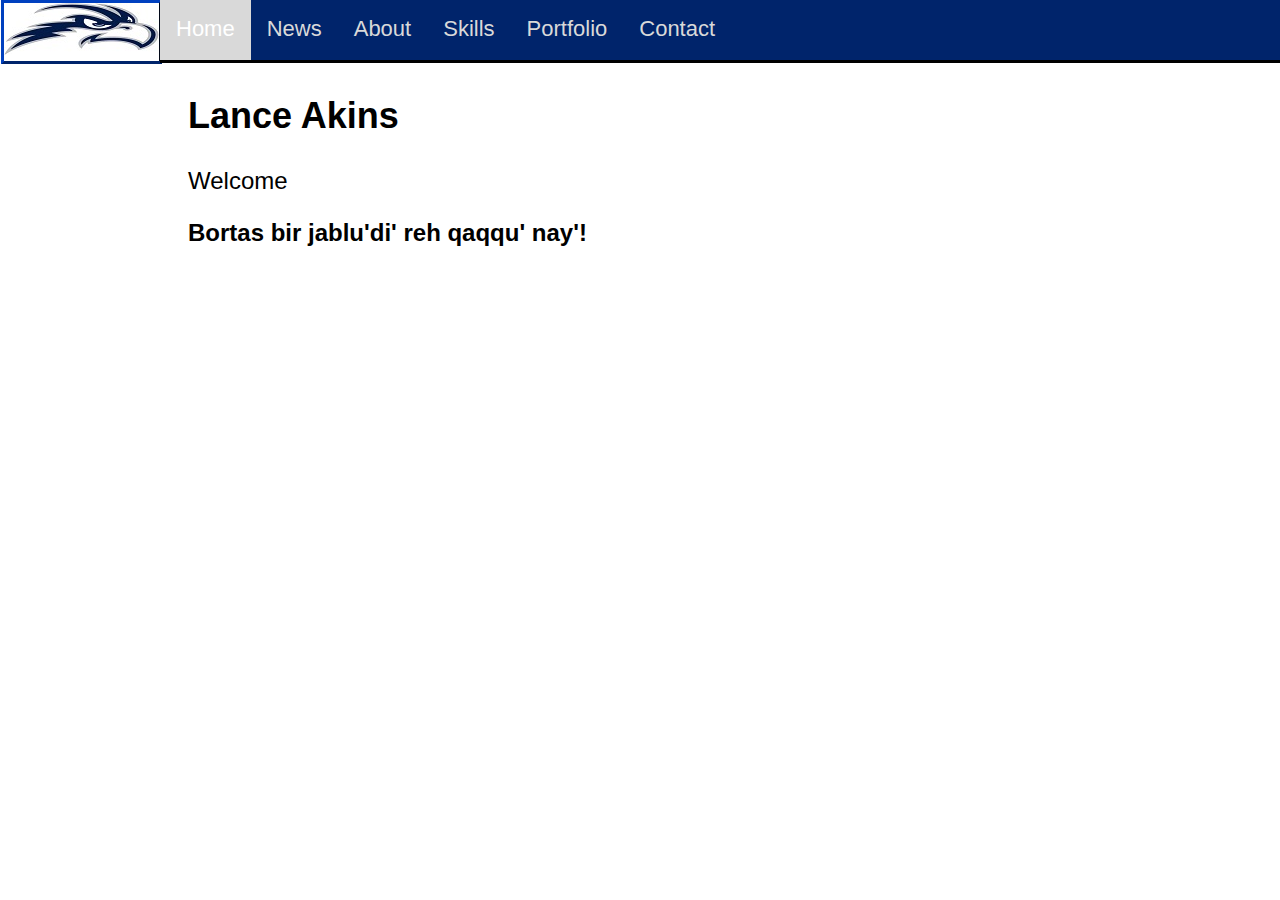
==== commit 7b5d4867: "Update index.html" ====
--- a/public/index.html
+++ b/public/index.html
@@ -40,13 +40,10 @@
 
 <div class="main">
 	<h2> Lance Akins </h2>
-	<p> Welcome to my website. This page started out as mere html/css sidebar practice, but I decided to make a full website out of it. Please make yourself at home and navigate around the site as you wish. I have removed the original repeating page text. There is sufficient text on my Skills page to demonstrate scrolling.<p>
-	
-	
-	<p>This site is undergoing a re-design and will re-launch in August, 2018.</p>
+	<p> Welcome</p>
 	
 	<strong> Bortas bir jablu'di' reh qaqqu' nay'!</strong>
 	
 	
 </body>
-</html>+</html>
